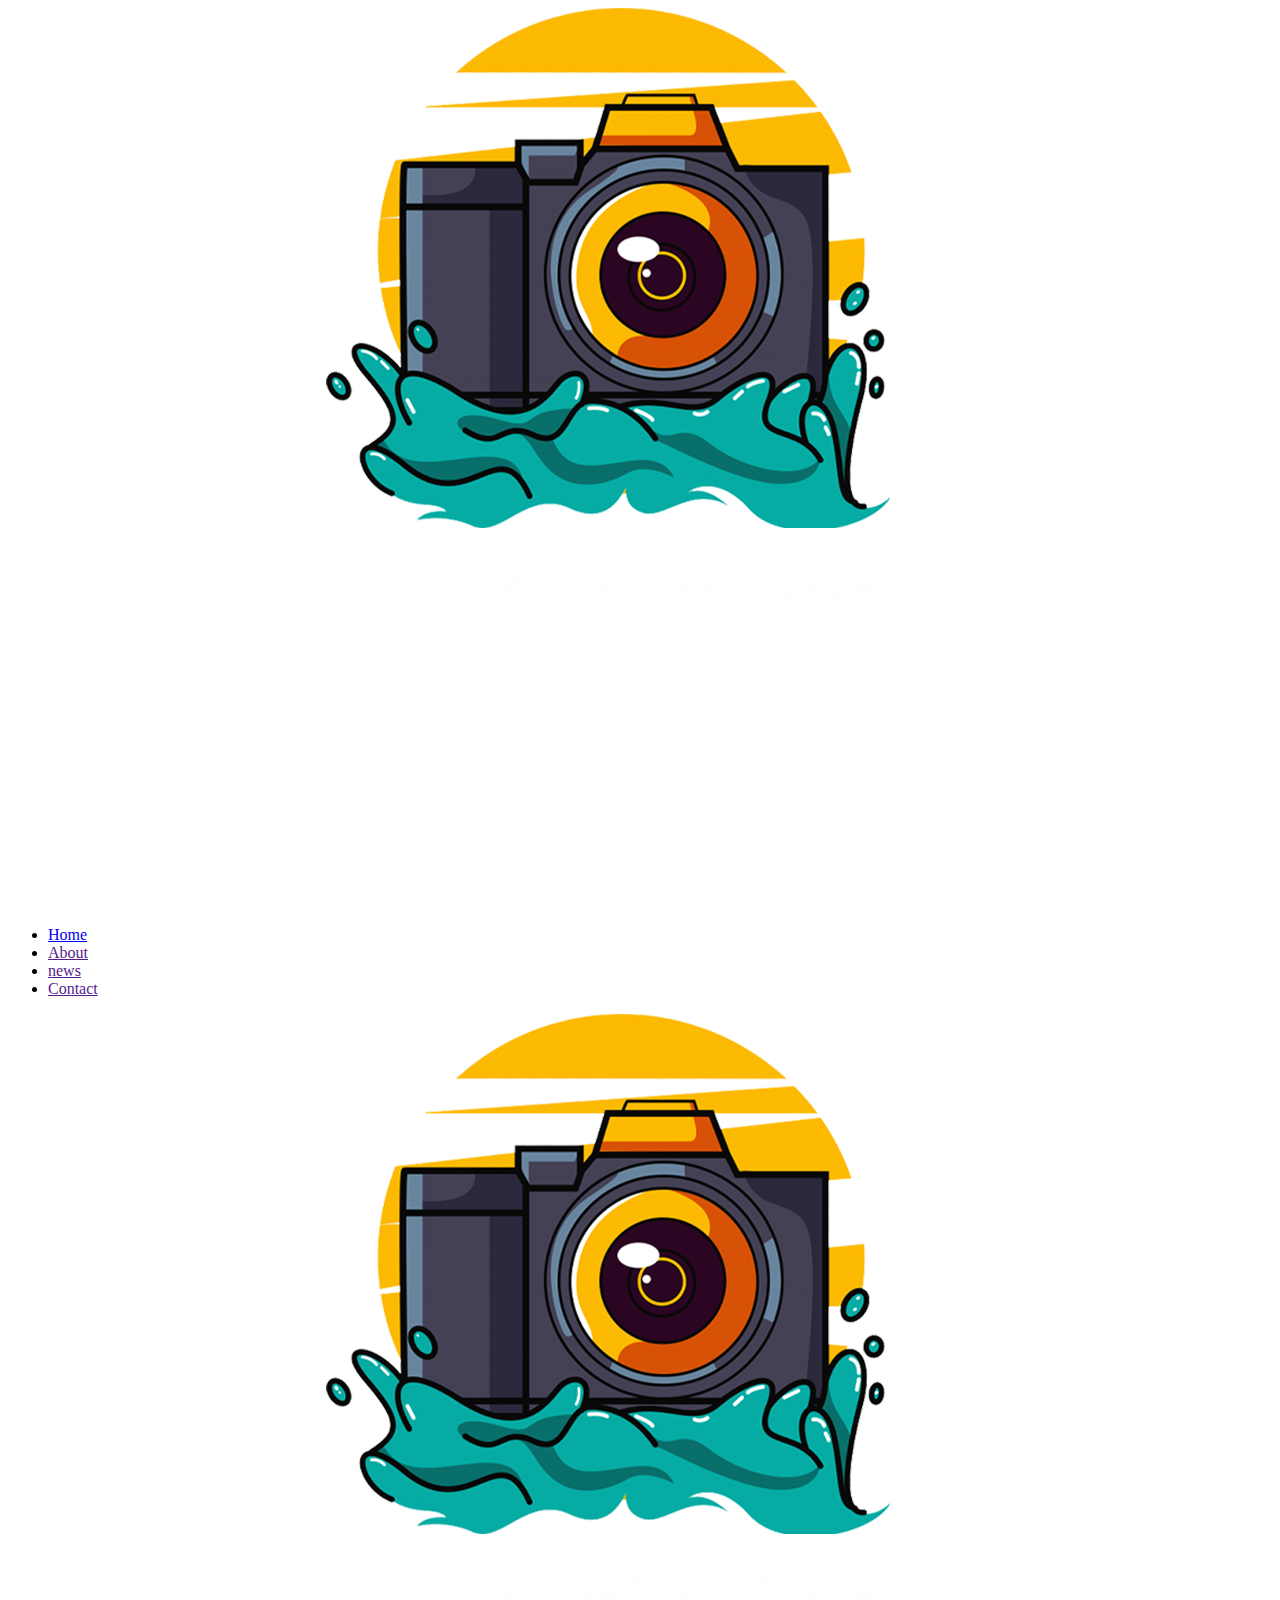
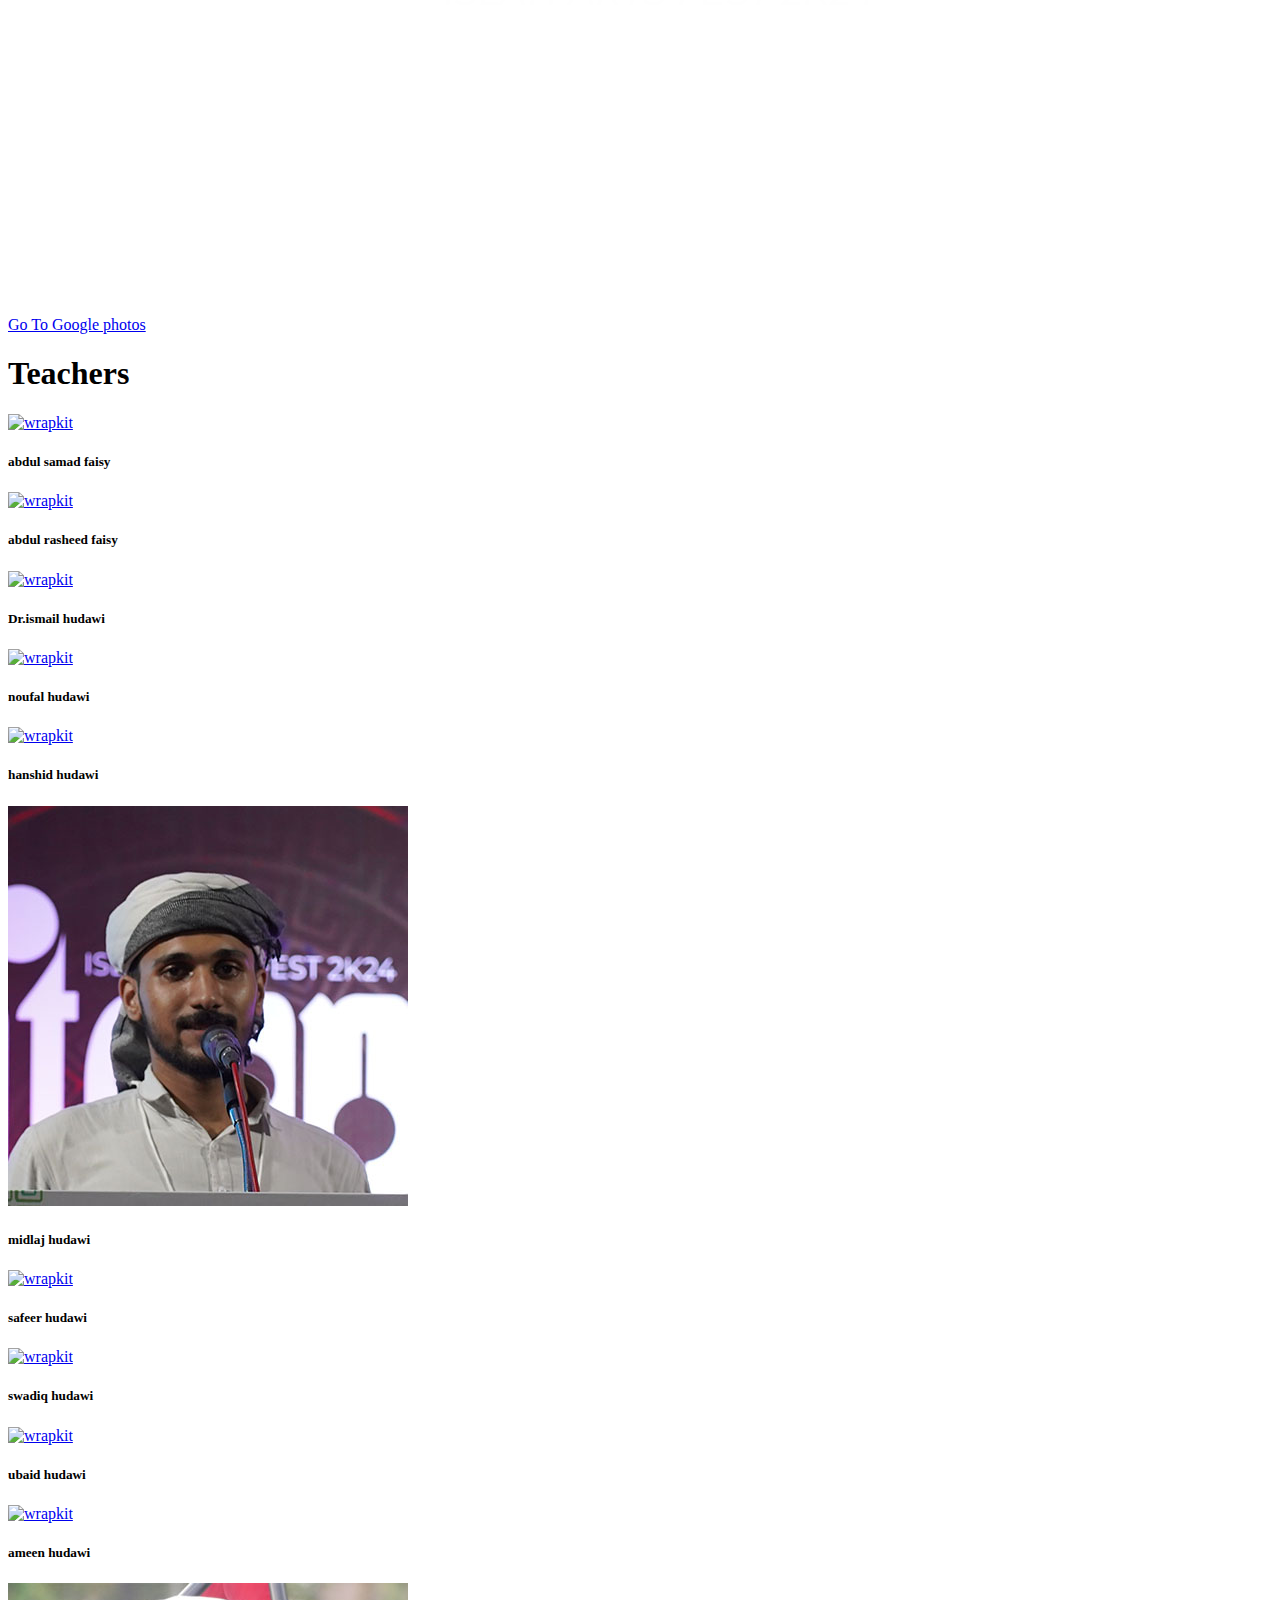
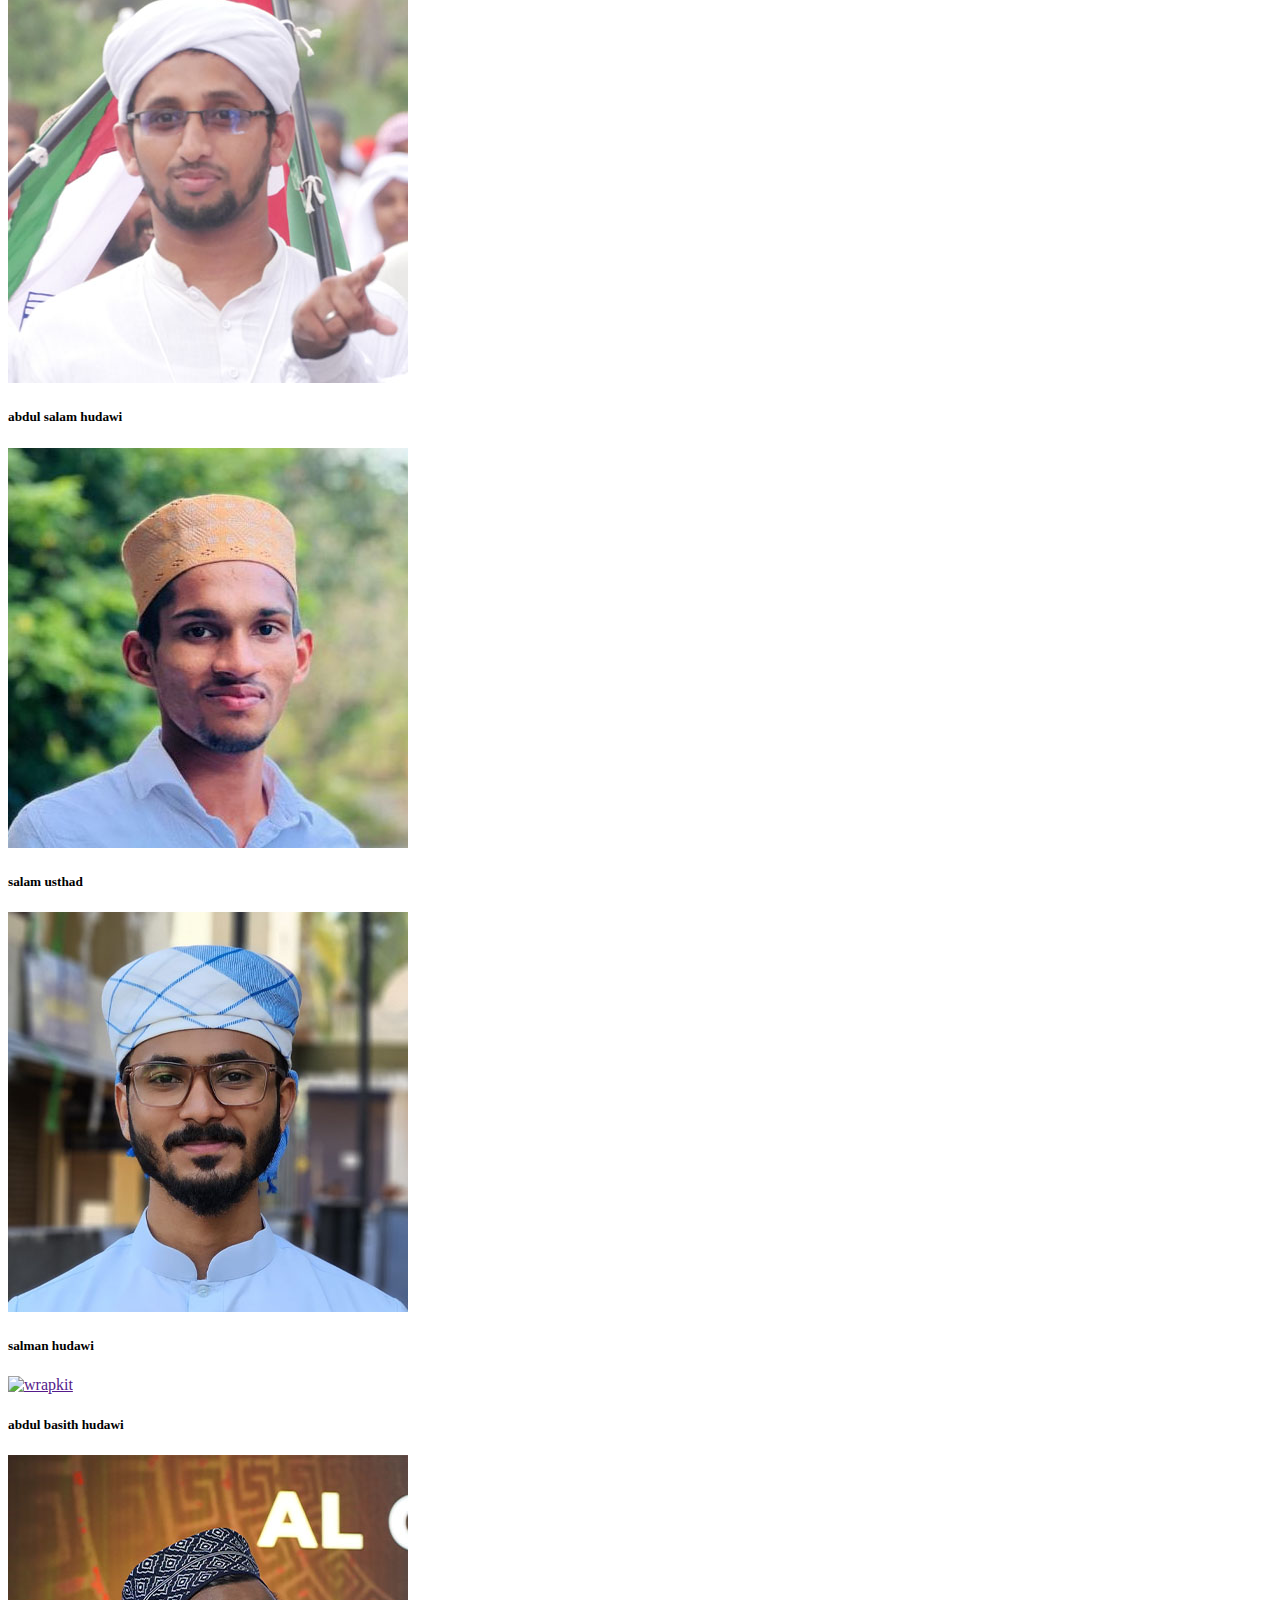
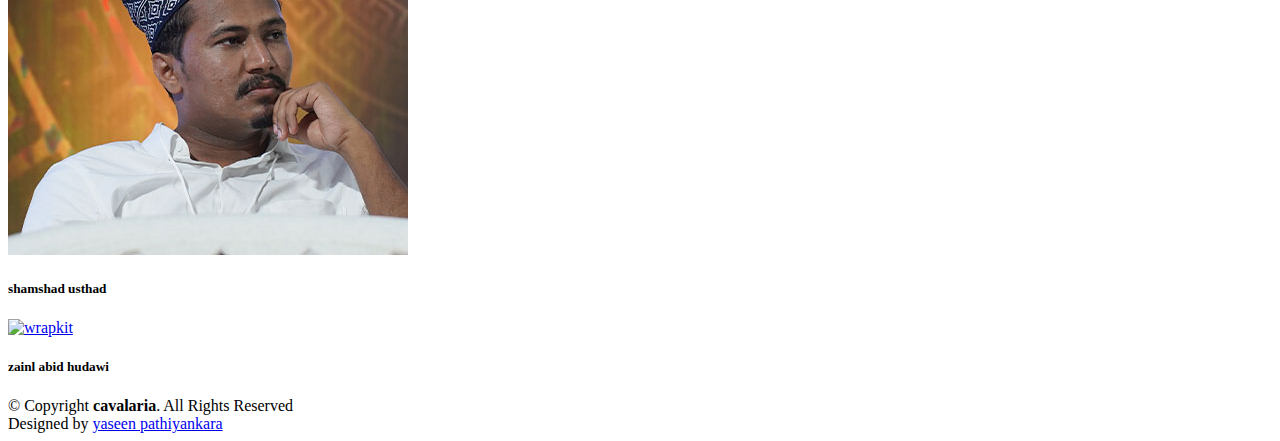
==== gallery for/index.html @ acb8e76c "photos" ====
<!DOCTYPE html>
<html lang="en">

<head>
  <meta charset="utf-8">
  <meta content="width=device-width, initial-scale=1.0" name="viewport">

  <title>cavalaria</title>
  <link rel="stylesheet" href="assets/img/clickzz.png">
  <link rel="icon" type="image/x-icon" href="assets/img/clickzz.png">
  <meta content="" name="description">
  <meta content="" name="keywords">

  <!-- Favicons -->
  <link href="assets/img/favicon.png" rel="icon">
  <link href="assets/img/apple-touch-icon.png" rel="apple-touch-icon">

  <!-- Google Fonts -->
  <link rel="preconnect" href="https://fonts.googleapis.com">
  <link rel="preconnect" href="https://fonts.gstatic.com" crossorigin>
  <link href="https://fonts.googleapis.com/css2?family=Open+Sans:ital,wght@0,300;0,400;0,500;0,600;0,700;1,300;1,400;1,600;1,700&family=Inter:ital,wght@0,300;0,400;0,500;0,600;0,700;1,300;1,400;1,500;1,600;1,700&family=Cardo:ital,wght@0,400;0,700;1,400&display=swap" rel="stylesheet">

  <!-- Vendor CSS Files -->
  <link href="assets/vendor/bootstrap/css/bootstrap.min.css" rel="stylesheet">
  <link href="assets/vendor/bootstrap-icons/bootstrap-icons.css" rel="stylesheet">
  <link href="assets/vendor/swiper/swiper-bundle.min.css" rel="stylesheet">
  <link href="assets/vendor/glightbox/css/glightbox.min.css" rel="stylesheet">
  <link href="assets/vendor/aos/aos.css" rel="stylesheet">

  <!-- Template Main CSS File -->
  <link href="assets/css/main.css" rel="stylesheet">

  <!-- =======================================================
  * Template Name: PhotoFolio
  * Updated: Sep 18 2023 with Bootstrap v5.3.2
  * Template URL: https://bootstrapmade.com/photofolio-bootstrap-photography-website-template/
  * Author: BootstrapMade.com
  * License: https://bootstrapmade.com/license/
  ======================================================== -->
</head>

<body>

  <!-- ======= Header ======= -->
  <header id="header" class="header d-flex align-items-center fixed-top">
    <div class="container-fluid d-flex align-items-center justify-content-between">

      <a href="index.html" class="logo d-flex align-items-center  me-auto me-lg-0">
        <!-- Uncomment the line below if you also wish to use an image logo -->
        <!-- <img src="assets/img/logo.png" alt=""> -->
        <img src="assets/img/clickzz.png" alt="">
      </a>

      <nav id="navbar" class="navbar">
        <ul>
          <li><a href="https://cavalariaarts.github.io/cavalaria/index.html" class="active">Home</a></li>
          <li><a href="">About</a></li><!-- https://cavalariaarts.github.io/cavalaria/news.html -->
         
          <li><a href="">news</a></li> <!-- https://cavalariaarts.github.io/cavalaria/news.html -->
          <li><a href="">Contact</a></li><!-- https://cavalariaarts.github.io/cavalaria/news.html -->
        </ul>
      </nav><!-- .navbar -->

      <div class="header-social-links">
        <a href="#" class="twitter"><i class="bi bi-twitter"></i></a>
        <a href="#" class="facebook"><i class="bi bi-facebook"></i></a>
        <a href="#" class="instagram"><i class="bi bi-instagram"></i></a>
        <a href="#" class="linkedin"><i class="bi bi-linkedin"></i></i></a>
      </div>
      <i class="mobile-nav-toggle mobile-nav-show bi bi-list"></i>
      <i class="mobile-nav-toggle mobile-nav-hide d-none bi bi-x"></i>

    </div>
  </header><!-- End Header -->

  <!-- ======= Hero Section ======= -->
  <section id="hero" class="hero d-flex flex-column justify-content-center align-items-center" data-aos="fade" data-aos-delay="1500">
    <div class="container">
      <div class="row justify-content-center">
        <div class="col-lg-6 text-center">
          <img class="cli" src="assets/img/clickzz.png" alt="">
         <br>
          <a href="https://photos.app.goo.gl/vRd9Wq6YapxgQe4P6" class="btn-get-started">Go To Google photos</a>
        </div>
      </div>
    </div>
  </section><!-- End Hero Section -->

  <main id="main" data-aos="fade" data-aos-delay="1500">

    <!-- ======= Gallery Section ======= -->
    
          
          
    <div class="py-5 team4">
      <div class="container">
        <div class="row justify-content-center mb-4">
          <div class="col-md-7 text-center">
            <h1 class="ja">Teachers</h1>
            
          </div>
        </div>
        <div class="row">
          <!-- column  -->
          <div class="col-lg-3 mb-4">
            <!-- Row -->
            <div class="row">
             <a href="https://photos.app.goo.gl/oY3xkK4ZiND9Loxv8"> <div class="col-md-9 ">
                <img src="assets/img/abdul samad faisy.jpg" alt="wrapkit" class="img-fluid rounded-circle" />
              </div></a>
              <div class="col-md-9 text-center">
                <div class="pt-2">
                  <h5 class="mt-4 font-weight-medium mb-0">abdul samad faisy</h5>
                  
                </div>
              </div>
            </div>
            <!-- Row -->
          </div>
          <div class="col-lg-3 mb-4">
            <!-- Row -->
            <div class="row">
             <a href="https://photos.app.goo.gl/x1GbsPXrJhamdnjx7"> <div class="col-md-9 ">
                <img src="assets/img/abdul rasheed faisy.jpg" alt="wrapkit" class="img-fluid rounded-circle" />
              </div></a>
              <div class="col-md-9 text-center">
                <div class="pt-2">
                  <h5 class="mt-4 font-weight-medium mb-0">abdul rasheed faisy</h5>
                  
                </div>
              </div>
            </div>
            <!-- Row -->
          </div>
          <div class="col-lg-3 mb-4">
            <!-- Row -->
            <div class="row">
             <a href="https://photos.app.goo.gl/iphc3JrcAYPWFRDE9"> <div class="col-md-9 ">
                <img src="assets/img/ismail hudawi.jpg" alt="wrapkit" class="img-fluid rounded-circle" />
              </div></a>
              <div class="col-md-9 text-center">
                <div class="pt-2">
                  <h5 class="mt-4 font-weight-medium mb-0">Dr.ismail hudawi</h5>
                  
                </div>
              </div>
            </div>
            <!-- Row -->
          </div>
          <div class="col-lg-3 mb-4">
            <!-- Row -->
            <div class="row">
             <a href="https://photos.app.goo.gl/XWcZtFPghCSeetep6"> <div class="col-md-9 ">
                <img src="assets/img/noufal hudawi.jpg" alt="wrapkit" class="img-fluid rounded-circle" />
              </div></a>
              <div class="col-md-9 text-center">
                <div class="pt-2">
                  <h5 class="mt-4 font-weight-medium mb-0">noufal hudawi</h5>
                  
                </div>
              </div>
            </div>
            <!-- Row -->
          </div>
          <div class="col-lg-3 mb-4">
            <!-- Row -->
            <div class="row">
             <a href="https://photos.app.goo.gl/A2dKe8jfPTd3giPM8"> <div class="col-md-9 ">
                <img src="assets/img/hanshid hudawi.jpg" alt="wrapkit" class="img-fluid rounded-circle" />
              </div></a>
              <div class="col-md-9 text-center">
                <div class="pt-2">
                  <h5 class="mt-4 font-weight-medium mb-0">hanshid hudawi</h5>
                  
                </div>
              </div>
            </div>
            <!-- Row -->
          </div>
          <div class="col-lg-3 mb-4">
            <!-- Row -->
            <div class="row">
             <a href="https://photos.app.goo.gl/HbeU1pVJotwNj5o58"> <div class="col-md-9 ">
                <img src="assets/img/midlaj.jpg" alt="wrapkit" class="img-fluid rounded-circle" />
              </div></a>
              <div class="col-md-9 text-center">
                <div class="pt-2">
                  <h5 class="mt-4 font-weight-medium mb-0">midlaj hudawi</h5>
                  
                </div>
              </div>
            </div>
            <!-- Row -->
          </div>
          <div class="col-lg-3 mb-4">
            <!-- Row -->
            <div class="row">
             <a href="https://photos.app.goo.gl/cBMMEWxgURXT88sJ7"> <div class="col-md-9 ">
                <img src="assets/img/safeer hudawi.jpg" alt="wrapkit" class="img-fluid rounded-circle" />
              </div></a>
              <div class="col-md-9 text-center">
                <div class="pt-2">
                  <h5 class="mt-4 font-weight-medium mb-0">safeer hudawi</h5>
                  
                </div>
              </div>
            </div>
            <!-- Row -->
          </div>
          <div class="col-lg-3 mb-4">
            <!-- Row -->
            <div class="row">
             <a href="https://photos.app.goo.gl/1DjEWjWuUtfYrFPPA"> <div class="col-md-9 ">
                <img src="assets/img/swadiq hudawi.jpg" alt="wrapkit" class="img-fluid rounded-circle" />
              </div></a>
              <div class="col-md-9 text-center">
                <div class="pt-2">
                  <h5 class="mt-4 font-weight-medium mb-0">swadiq hudawi</h5>
                  
                </div>
              </div>
            </div>
            <!-- Row -->
          </div>
          <div class="col-lg-3 mb-4">
            <!-- Row -->
            <div class="row">
             <a href="https://photos.app.goo.gl/BgWofQcRuph5PEFc8"> <div class="col-md-9 ">
                <img src="assets/img/ubaid hudawi.jpg" alt="wrapkit" class="img-fluid rounded-circle" />
              </div></a>
              <div class="col-md-9 text-center">
                <div class="pt-2">
                  <h5 class="mt-4 font-weight-medium mb-0">ubaid hudawi</h5>
                  
                </div>
              </div>
            </div>
            <!-- Row -->
          </div>
          <div class="col-lg-3 mb-4">
            <!-- Row -->
            <div class="row">
             <a href="https://photos.app.goo.gl/GomfKm5YhnG9rKVWA"> <div class="col-md-9 ">
                <img src="assets/img/ameen hudawi.jpg" alt="wrapkit" class="img-fluid rounded-circle" />
              </div></a>
              <div class="col-md-9 text-center">
                <div class="pt-2">
                  <h5 class="mt-4 font-weight-medium mb-0">ameen hudawi</h5>
                  
                </div>
              </div>
            </div>
            <!-- Row -->
          </div>
          <div class="col-lg-3 mb-4">
            <!-- Row -->
            <div class="row">
             <a href="https://photos.app.goo.gl/mvAYKuwm1Hk11wj48"> <div class="col-md-9 ">
                <img src="assets/img/abdul salam husawi.psd" alt="wrapkit" class="img-fluid rounded-circle" />
              </div></a>
              <div class="col-md-9 text-center">
                <div class="pt-2">
                  <h5 class="mt-4 font-weight-medium mb-0">abdul salam hudawi</h5>
                  
                </div>
              </div>
            </div>
            <!-- Row -->
          </div>
          <div class="col-lg-3 mb-4">
            <!-- Row -->
            <div class="row">
             <a href="https://photos.app.goo.gl/rt8pLTZ1iq1krrSx9"> <div class="col-md-9 ">
                <img src="assets/img/salam.jpg" alt="wrapkit" class="img-fluid rounded-circle" />
              </div></a>
              <div class="col-md-9 text-center">
                <div class="pt-2">
                  <h5 class="mt-4 font-weight-medium mb-0">salam usthad</h5>
                  
                </div>
              </div>
            </div>
            <!-- Row -->
          </div>
          <div class="col-lg-3 mb-4">
            <!-- Row -->
            <div class="row">
             <a href="https://photos.app.goo.gl/MuUD7HGNUjPui5C46"> <div class="col-md-9 ">
                <img src="assets/img/salman hudawi.jpg" alt="wrapkit" class="img-fluid rounded-circle" />
              </div></a>
              <div class="col-md-9 text-center">
                <div class="pt-2">
                  <h5 class="mt-4 font-weight-medium mb-0">salman hudawi</h5>
                  
                </div>
              </div>
            </div>
            <!-- Row -->
          </div>
          <div class="col-lg-3 mb-4">
            <!-- Row -->
            <div class="row">
             <a href=""> <div class="col-md-9 ">
                <img src="assets/img/basuth hudawi.jpg" alt="wrapkit" class="img-fluid rounded-circle" />
              </div></a>
              <div class="col-md-9 text-center">
                <div class="pt-2">
                  <h5 class="mt-4 font-weight-medium mb-0">abdul basith hudawi</h5>
                  
                </div>
              </div>
            </div>
            <!-- Row -->
          </div>
          <div class="col-lg-3 mb-4">
            <!-- Row -->
            <div class="row">
             <a href="https://photos.app.goo.gl/9s7H9CezxuHUdhuSA"> <div class="col-md-9 ">
                <img src="assets/img/shamshad.jpg" alt="wrapkit" class="img-fluid rounded-circle" />
              </div></a>
              <div class="col-md-9 text-center">
                <div class="pt-2">
                  <h5 class="mt-4 font-weight-medium mb-0">shamshad usthad</h5>
                  
                </div>
              </div>
            </div>
            <!-- Row -->
          </div>
          <div class="col-lg-3 mb-4">
            <!-- Row -->
            <div class="row">
             <a href="https://photos.app.goo.gl/f8owAqrDYZEh2Ywa9"> <div class="col-md-9 ">
                <img src="assets/img/zainl abid hudawi.jpg" alt="wrapkit" class="img-fluid rounded-circle" />
              </div></a>
              <div class="col-md-9 text-center">
                <div class="pt-2">
                  <h5 class="mt-4 font-weight-medium mb-0">zainl abid hudawi</h5>
                  
                </div>
              </div>
            </div>
            <!-- Row -->
          </div>
          
          
          <!-- column  -->
          <!-- column  -->
         
            <!-- Row -->
          </div>
        </div>
      </div>
    </div>
          
          
          
          
          
          
          
          
          
          
          
          
          
          
          
          
          
          
          
          
          
          
     <!-- End Gallery Section -->

  </main><!-- End #main -->

  <!-- ======= Footer ======= -->
  <footer id="footer" class="footer">
    <div class="container">
      <div class="copyright">
        &copy; Copyright <strong><span>cavalaria</span></strong>. All Rights Reserved
      </div>
      <div class="credits">
        <!-- All the links in the footer should remain intact. -->
        <!-- You can delete the links only if you purchased the pro version. -->
        <!-- Licensing information: https://bootstrapmade.com/license/ -->
        <!-- Purchase the pro version with working PHP/AJAX contact form: https://bootstrapmade.com/photofolio-bootstrap-photography-website-template/ -->
        Designed by <a href="https://www.google.com/search?q=yaseen+pathiyankara&rlz=1C1ONGR_enIN1051IN1051&oq=yaseen+pathiya&gs_lcrp=EgZjaHJvbWUqCAgCEEUYJxg7MgYIABBFGDkyBggBEEUYQDIICAIQRRgnGDvSAQg2NjYzajBqN6gCALACAA&sourceid=chrome&ie=UTF-8">yaseen pathiyankara</a>
      </div>
    </div>
  </footer><!-- End Footer -->

  <a href="#" class="scroll-top d-flex align-items-center justify-content-center"><i class="bi bi-arrow-up-short"></i></a>

  <div id="preloader">
    <div class="line"></div>
  </div>

  <!-- Vendor JS Files -->
  <script src="assets/vendor/bootstrap/js/bootstrap.bundle.min.js"></script>
  <script src="assets/vendor/swiper/swiper-bundle.min.js"></script>
  <script src="assets/vendor/glightbox/js/glightbox.min.js"></script>
  <script src="assets/vendor/aos/aos.js"></script>
  <script src="assets/vendor/php-email-form/validate.js"></script>

  <!-- Template Main JS File -->
  <script src="assets/js/main.js"></script>

</body>

</html>
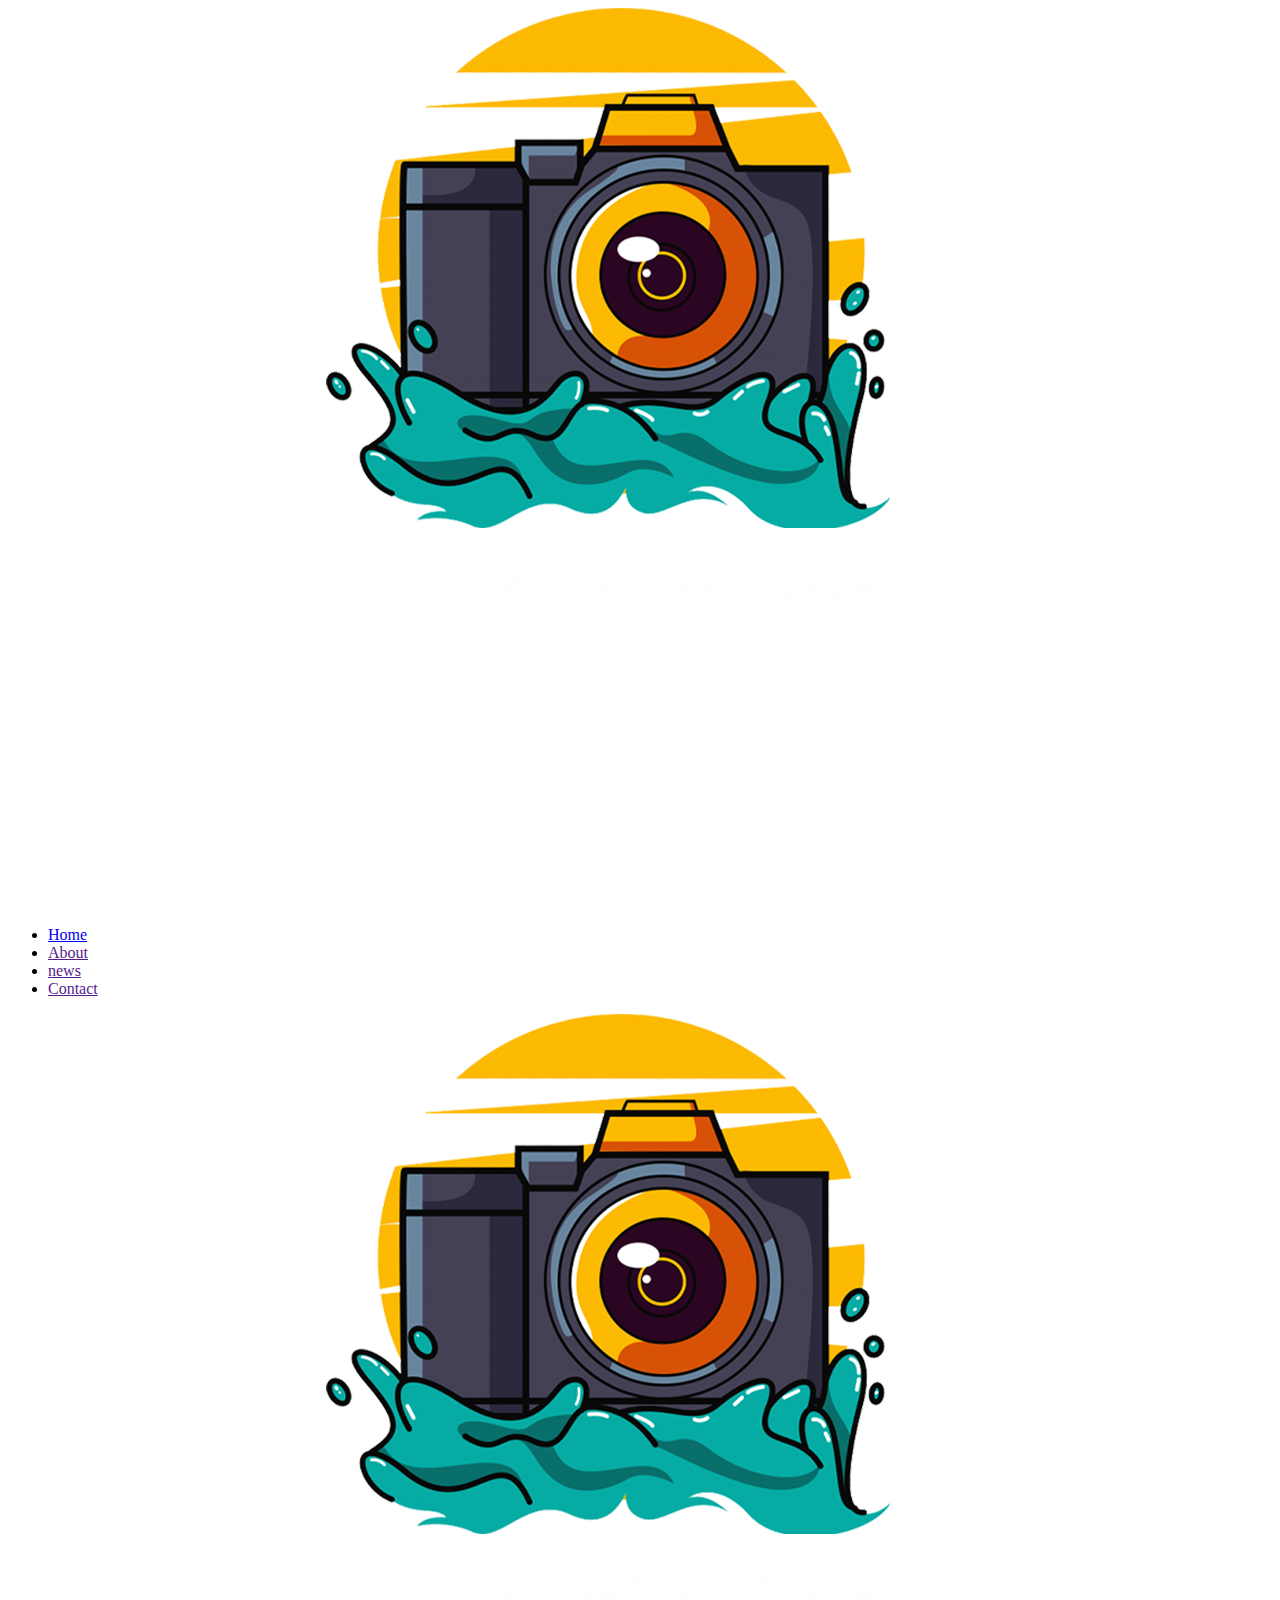
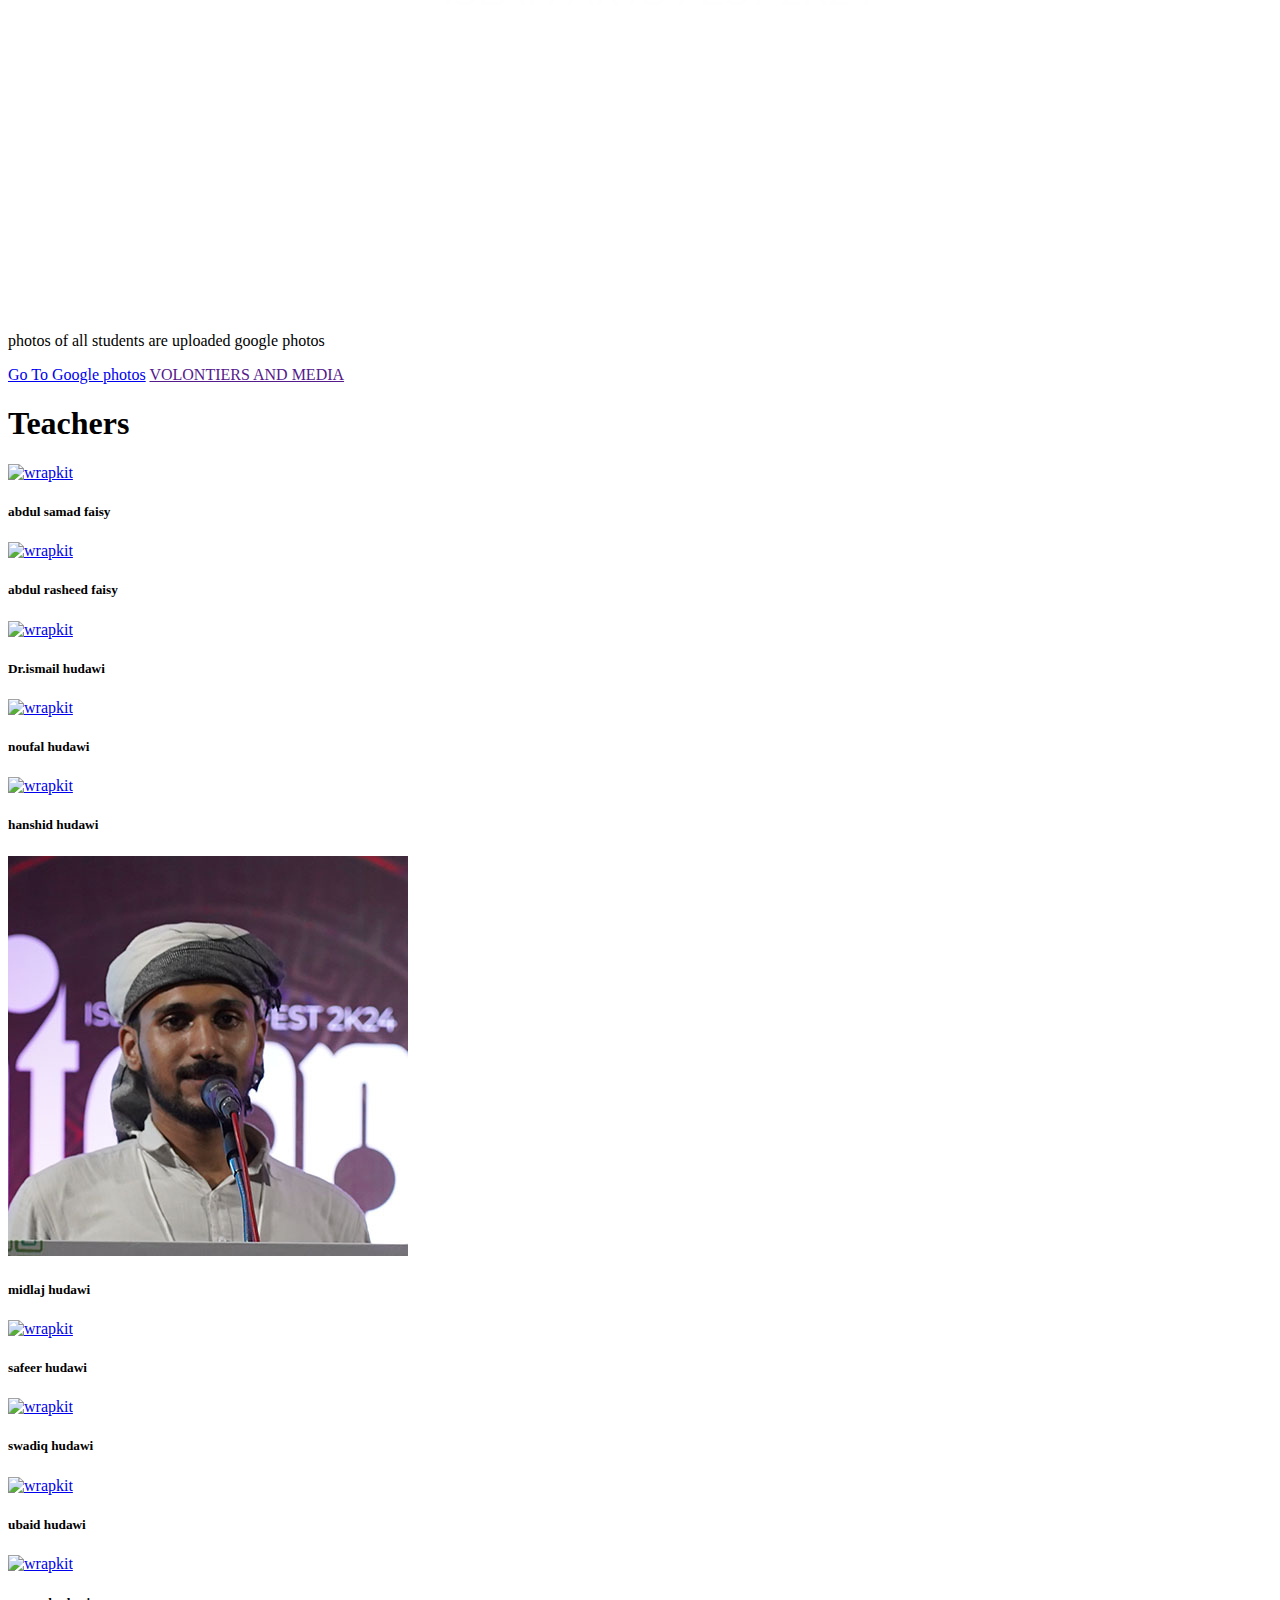
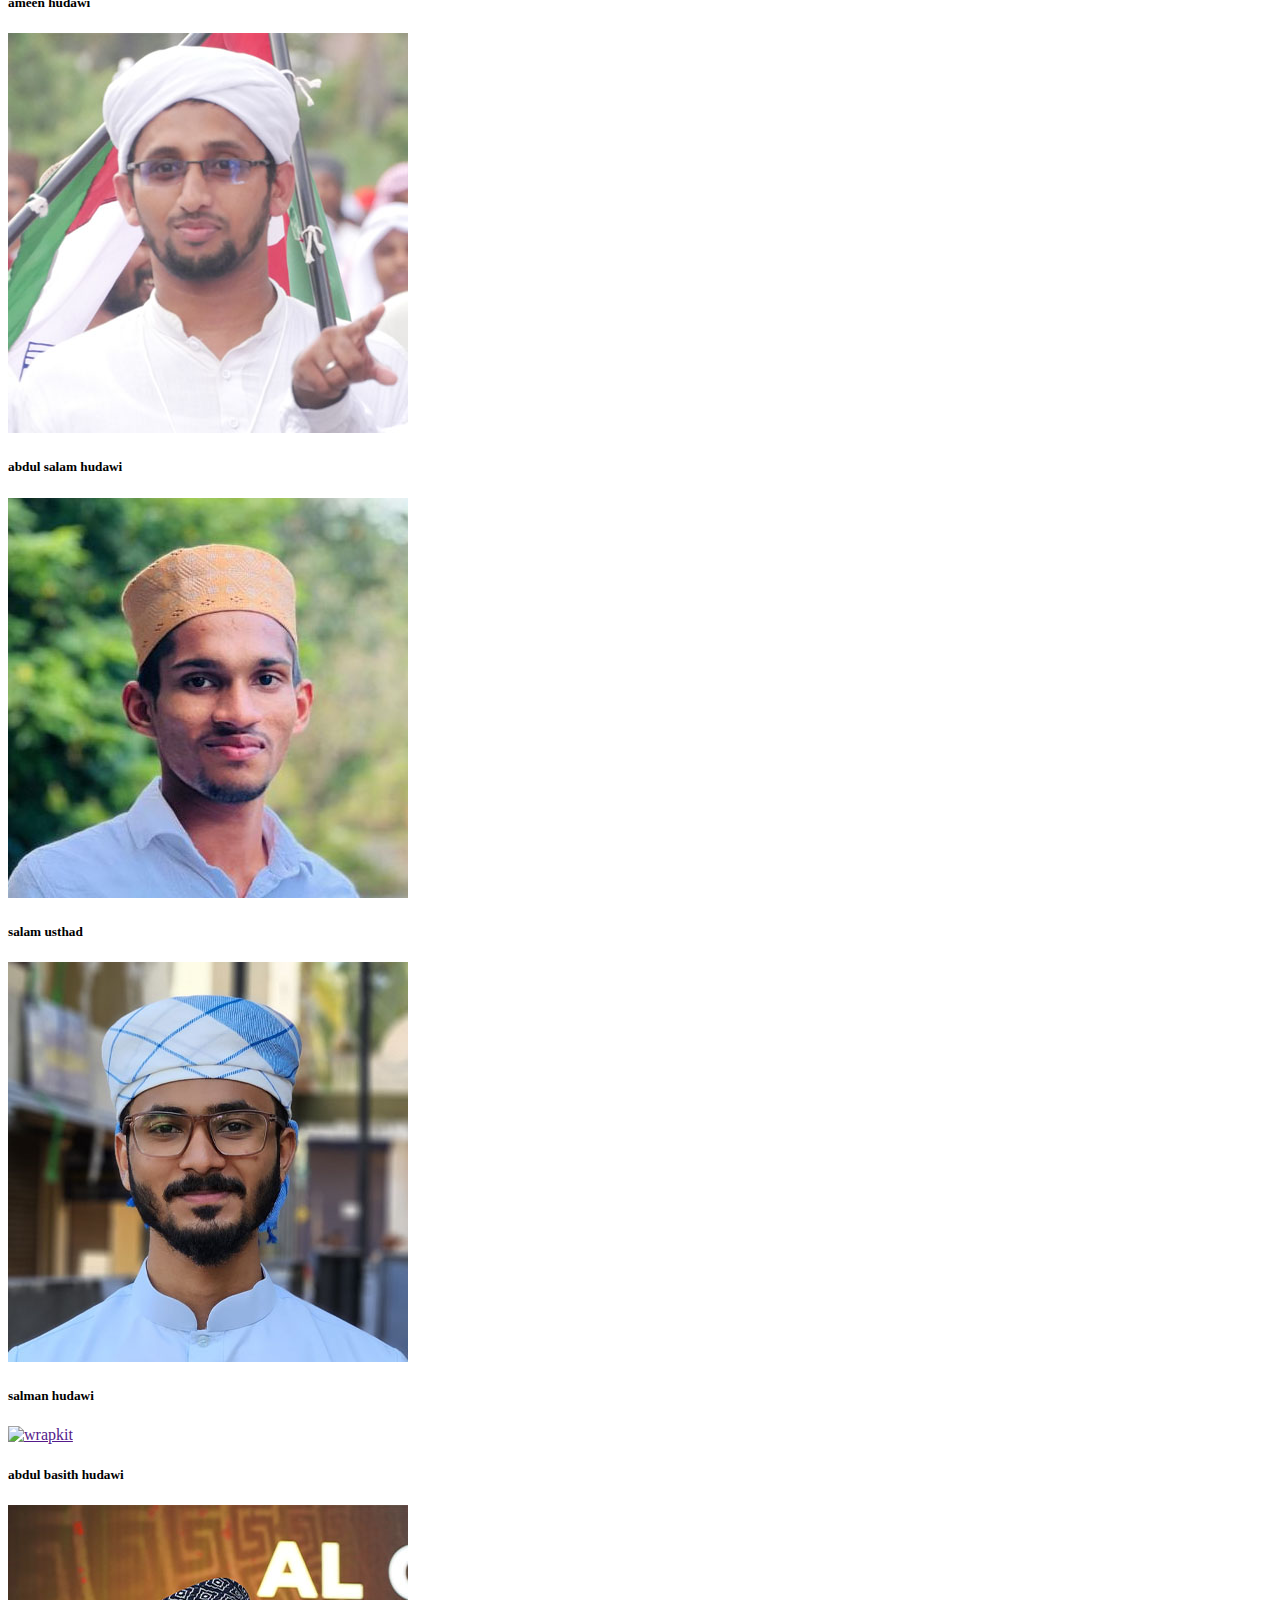
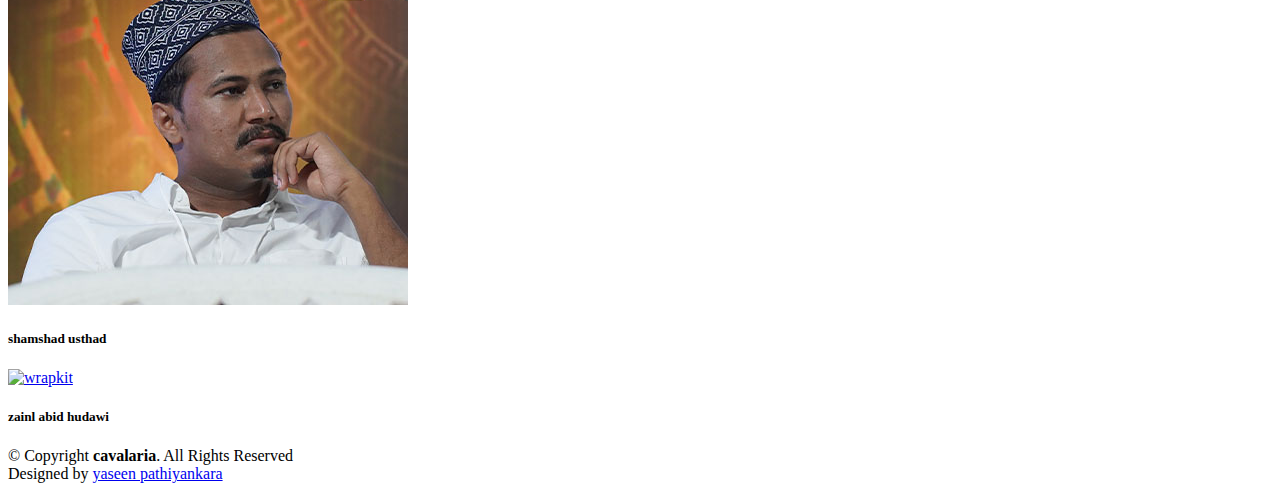
==== commit 964550cc: "photos" ====
--- a/gallery for/index.html
+++ b/gallery for/index.html
@@ -5,7 +5,7 @@
   <meta charset="utf-8">
   <meta content="width=device-width, initial-scale=1.0" name="viewport">
 
-  <title>cavalaria</title>
+  <title>centennium2k24</title>
   <link rel="stylesheet" href="assets/img/clickzz.png">
   <link rel="icon" type="image/x-icon" href="assets/img/clickzz.png">
   <meta content="" name="description">
@@ -53,7 +53,7 @@
 
       <nav id="navbar" class="navbar">
         <ul>
-          <li><a href="https://cavalariaarts.github.io/cavalaria/index.html" class="active">Home</a></li>
+          <li><a href="https://centennium2k24.github.io/centennium/" class="active">Home</a></li>
           <li><a href="">About</a></li><!-- https://cavalariaarts.github.io/cavalaria/news.html -->
          
           <li><a href="">news</a></li> <!-- https://cavalariaarts.github.io/cavalaria/news.html -->
@@ -80,7 +80,9 @@
         <div class="col-lg-6 text-center">
           <img class="cli" src="assets/img/clickzz.png" alt="">
          <br>
+         <P>photos of all students are uploaded google photos </P>
           <a href="https://photos.app.goo.gl/vRd9Wq6YapxgQe4P6" class="btn-get-started">Go To Google photos</a>
+          <a href="" class="btn-get-started">VOLONTIERS AND MEDIA</a>
         </div>
       </div>
     </div>
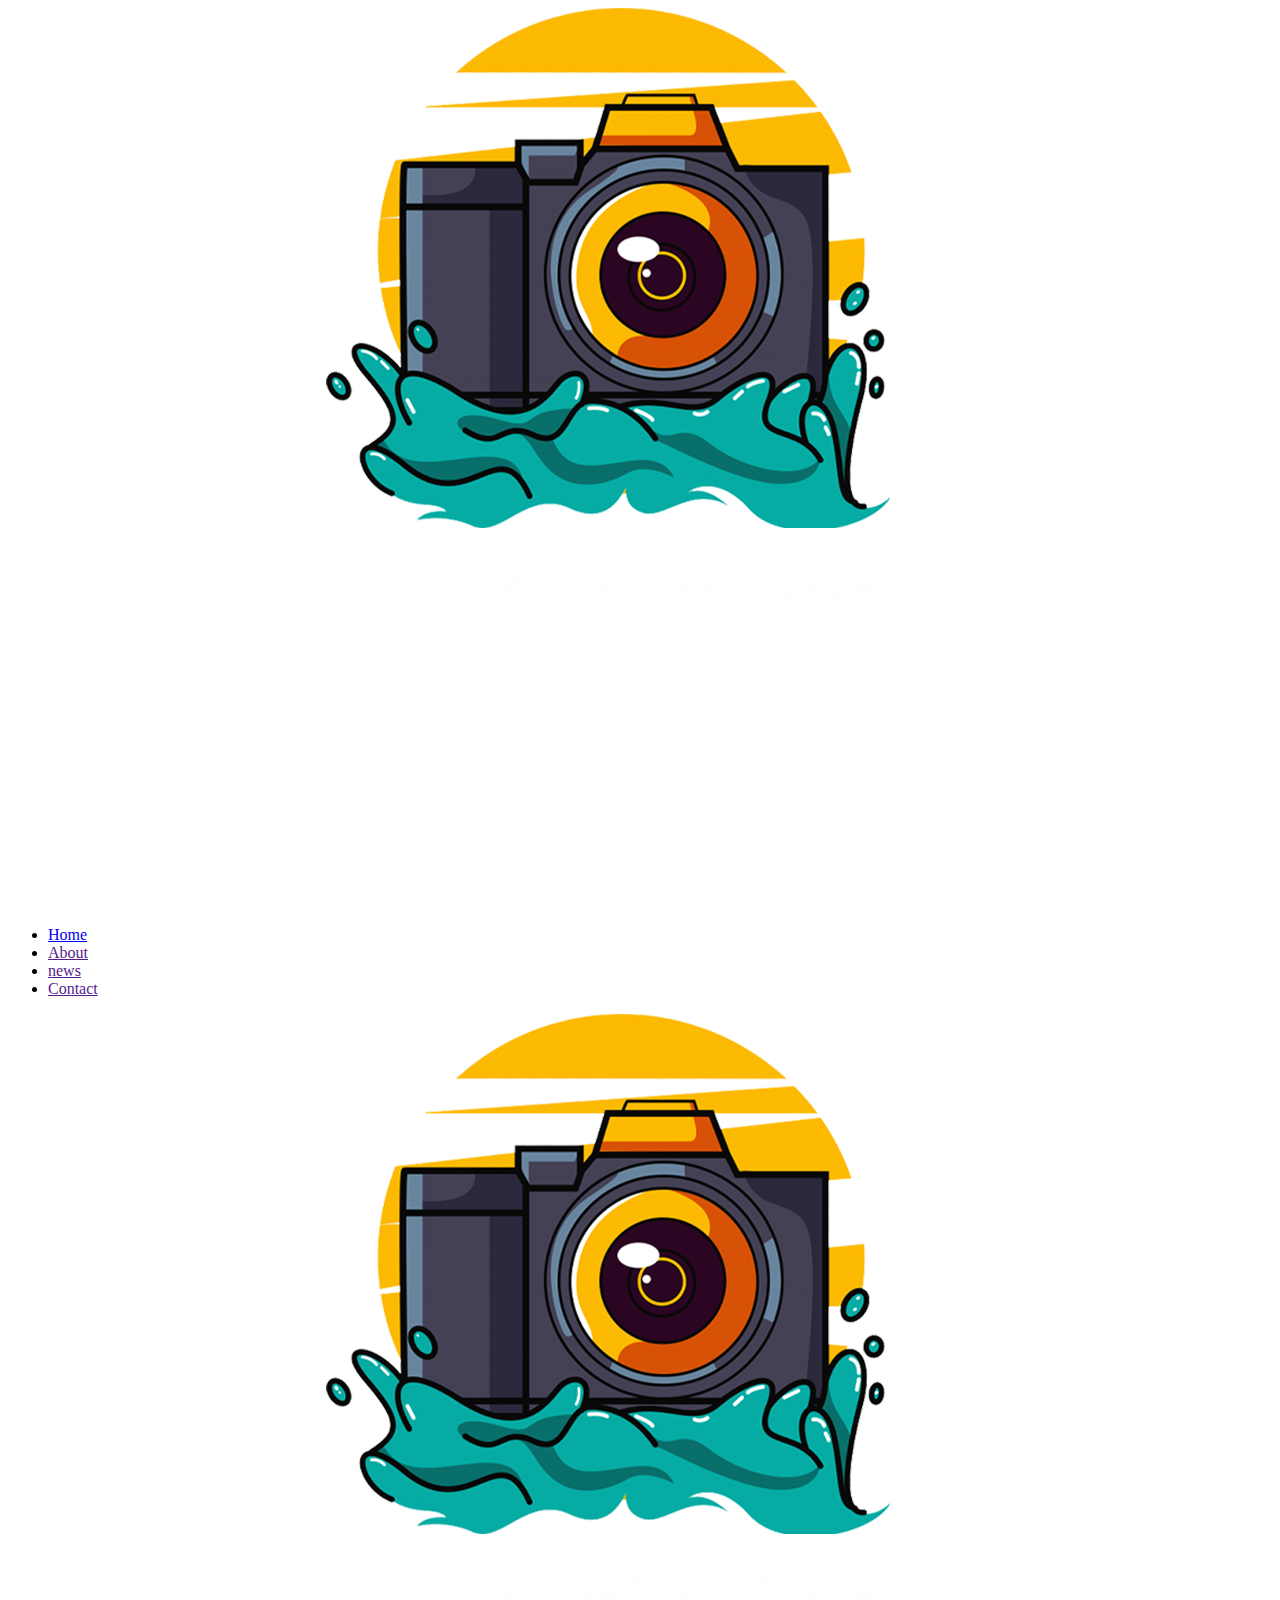
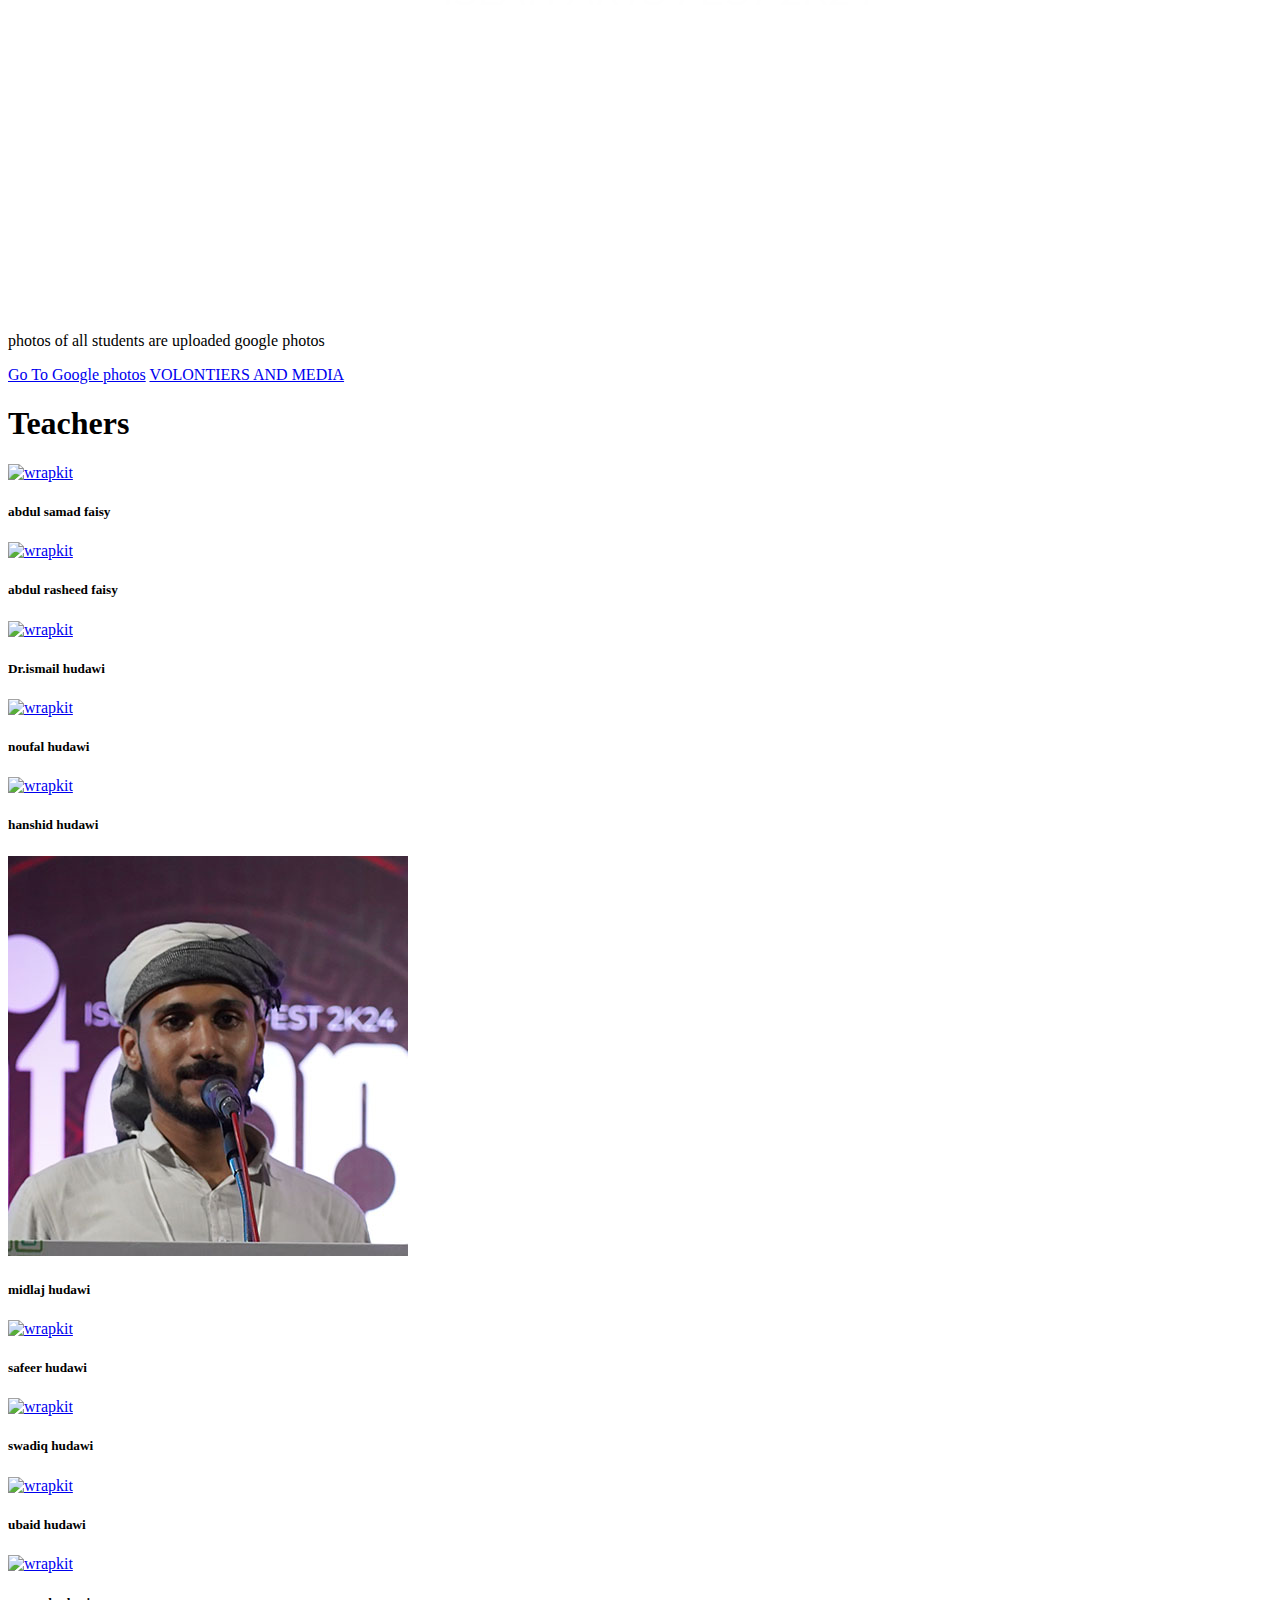
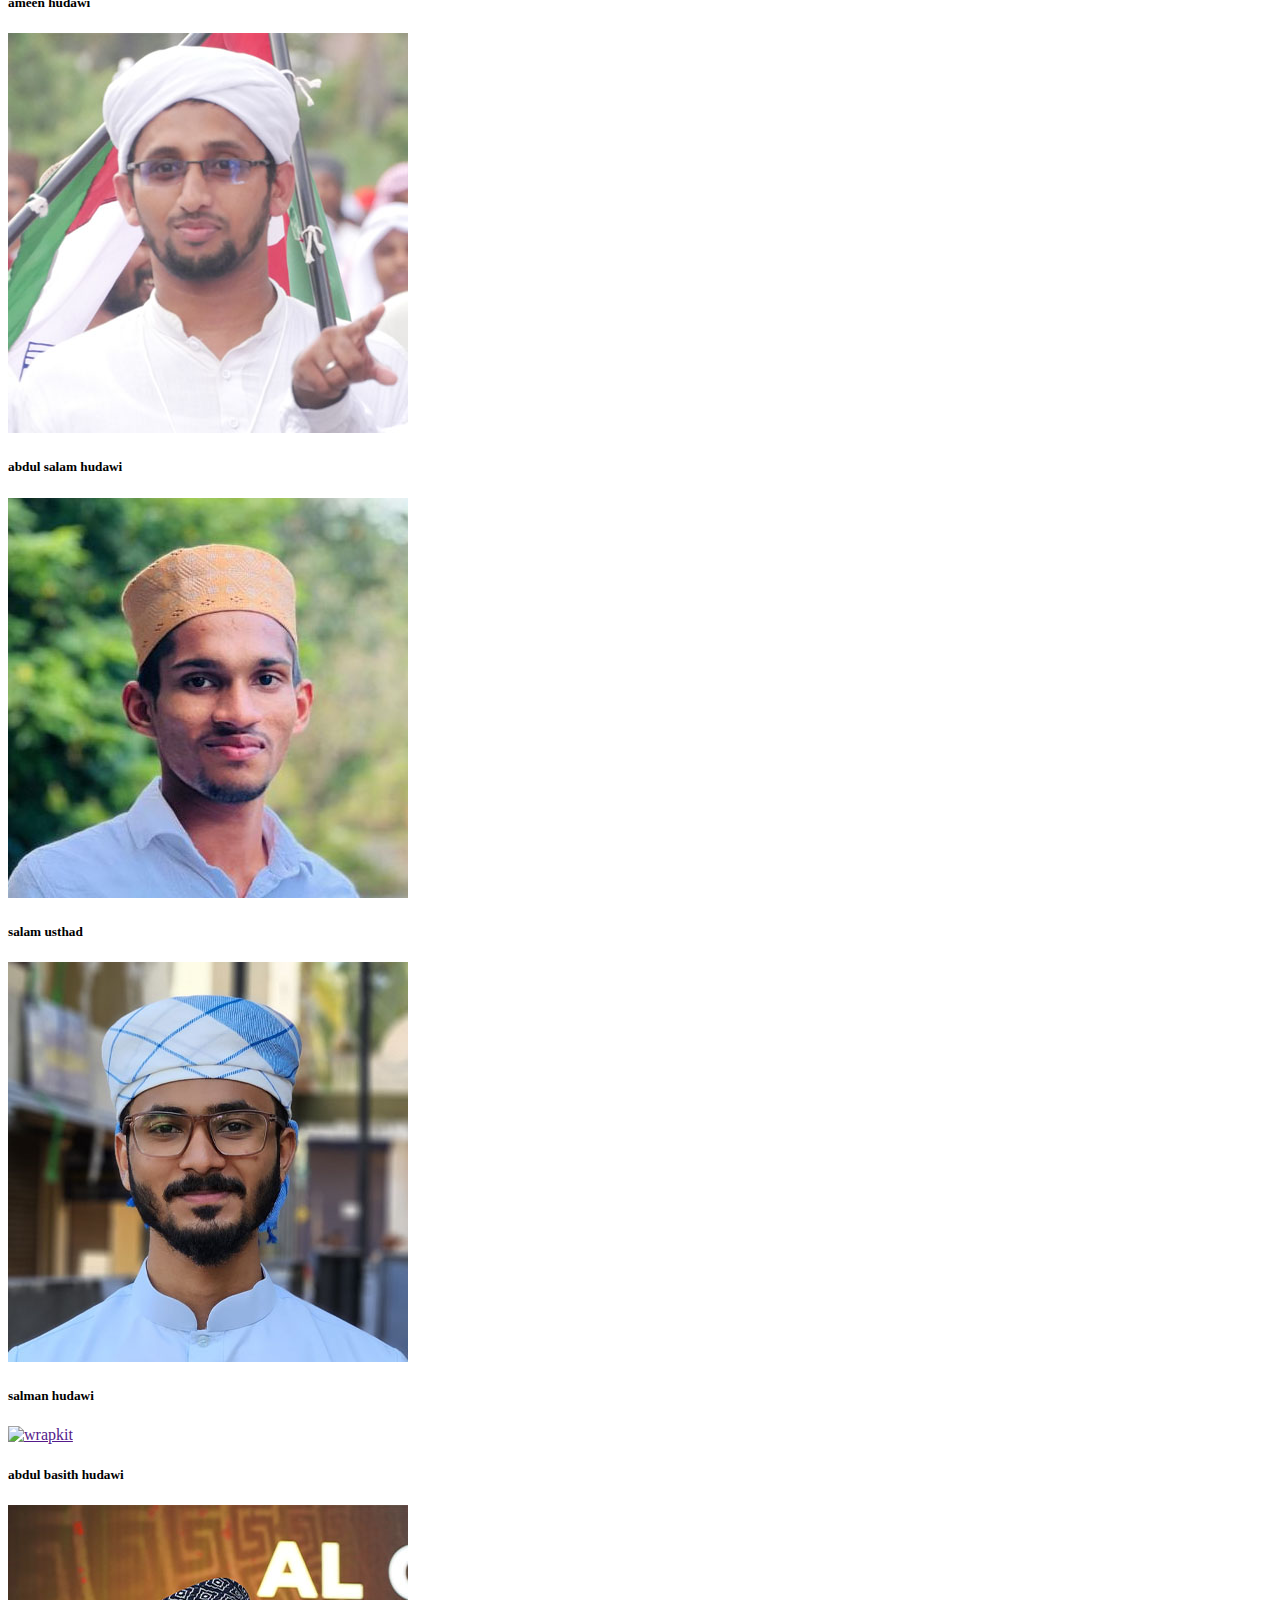
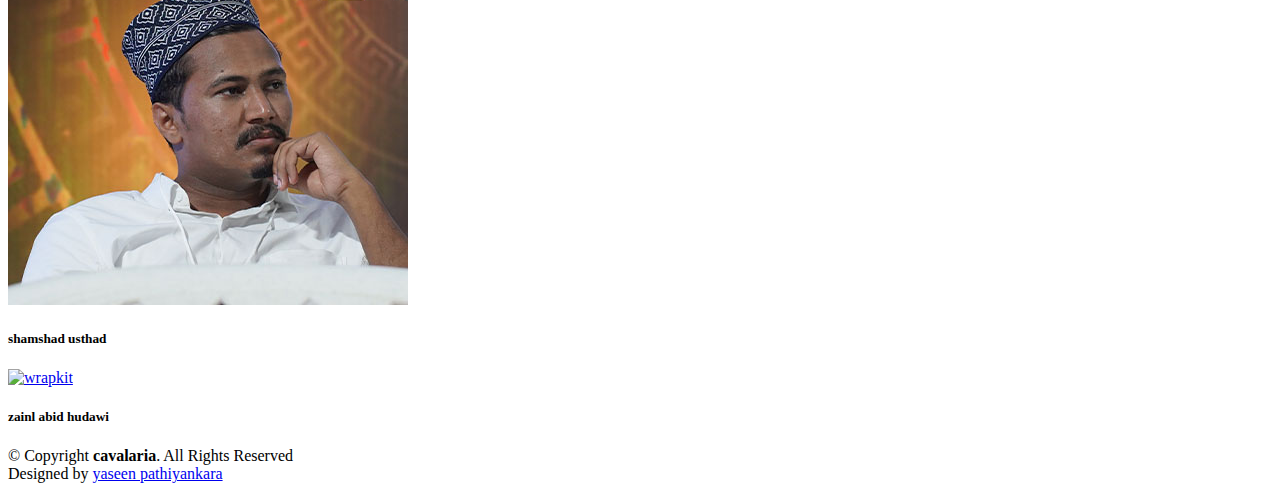
==== commit 7b26816e: "hai" ====
--- a/gallery for/index.html
+++ b/gallery for/index.html
@@ -82,7 +82,7 @@
          <br>
          <P>photos of all students are uploaded google photos </P>
           <a href="https://photos.app.goo.gl/vRd9Wq6YapxgQe4P6" class="btn-get-started">Go To Google photos</a>
-          <a href="" class="btn-get-started">VOLONTIERS AND MEDIA</a>
+          <a href="https://centennium2k24.github.io/centennium/allstudentsphotos.html" class="btn-get-started">VOLONTIERS AND MEDIA</a>
         </div>
       </div>
     </div>
